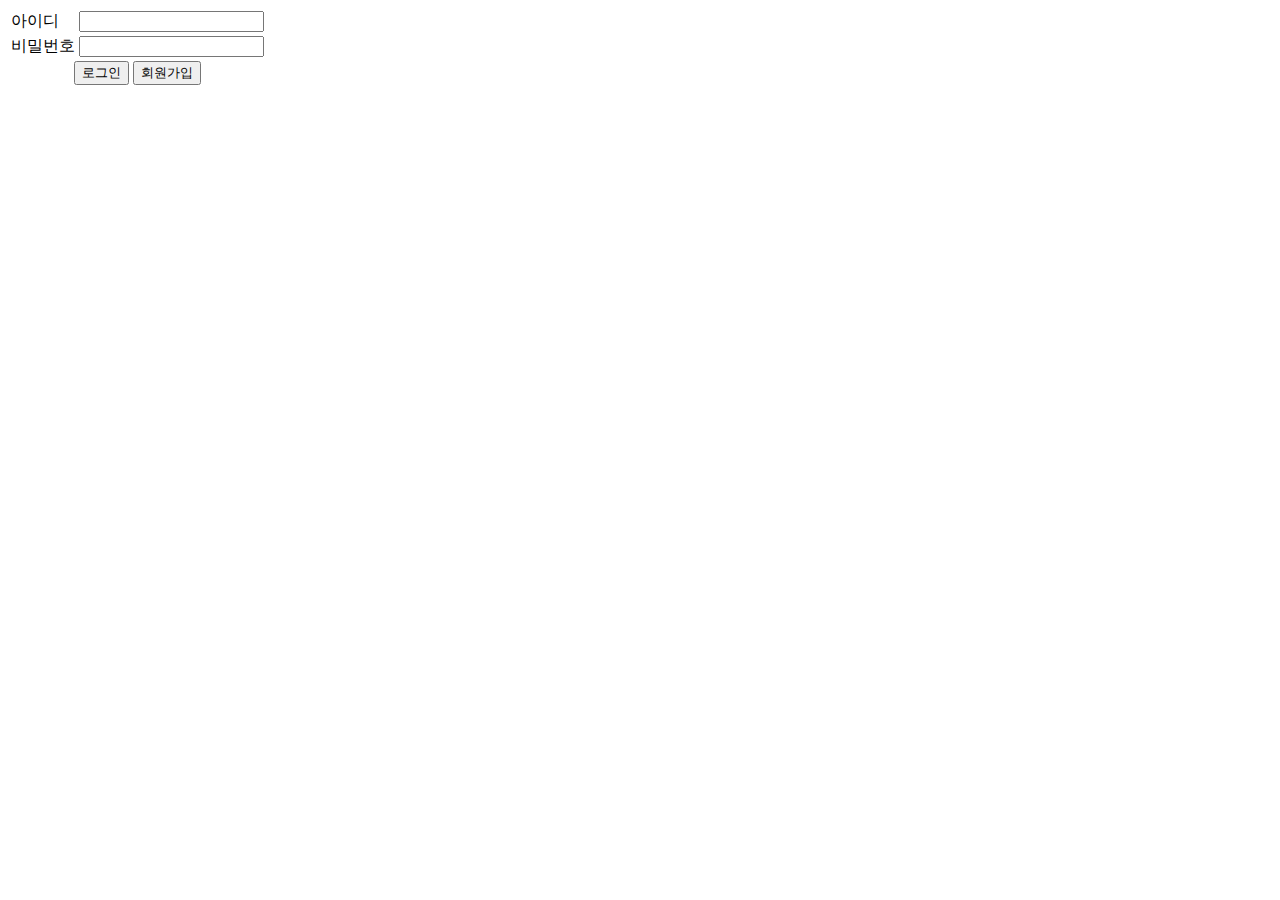
==== memberServlet/src/main/webapp/member/loginForm.html @ dc4d69ee "MEMBER_02.27" ====
<!DOCTYPE html>
<html>
<head>
<meta charset="UTF-8">
<title>Insert title here</title>
</head>
<body>
<form name=loginForm method="post" action="http://localhost:8080/memberServlet/LoginServlet">
<table>
	<tr>
		<td>아이디</td>
		<td>
			<input type="text" name="id" id="id">
			<div id="idDiv"></div>
		</td>
	</tr>
	<tr>
		<td>비밀번호</td>
		<td>
			<input type="password" name="pwd" id="pwd">
			<div id="pwdDiv"></div>
		</td>
		
	</tr>
	<tr>
		<td colspan="2" style="text-align:center;">
			<input type="button" name="signin" id="signin" value="로그인" onclick="checkLogin()">
			<input type="button" name="signup" id="signup" value="회원가입" onclick="location.href='http://localhost:8080/memberServlet/member/writeForm.html'">
		</td>
		
	</tr>
</table>
</form>
<script type="text/javascript" src="../js/login.js"></script>
</body>
</html>
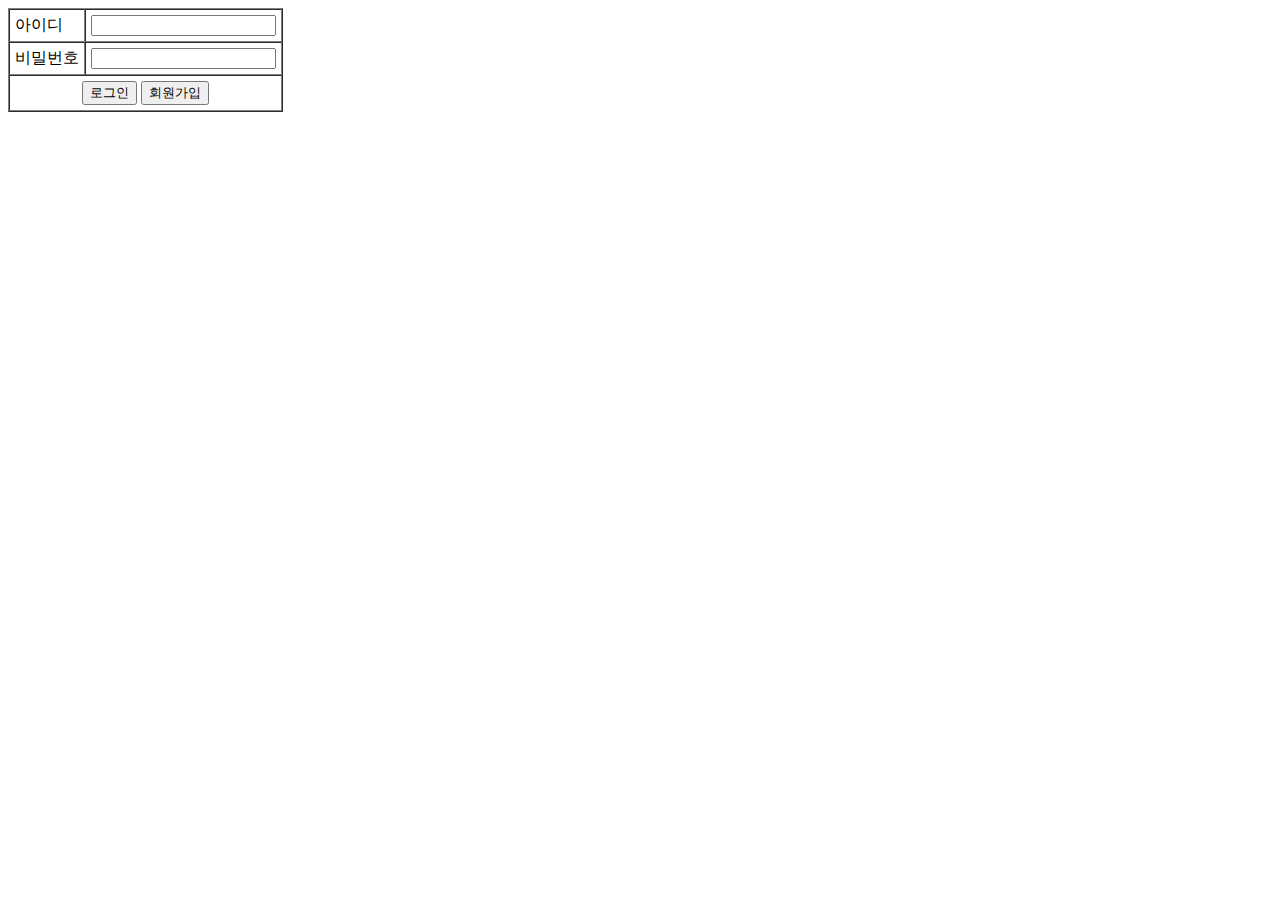
==== commit 9bff41ea: "MEMBER_02.28" ====
--- a/memberServlet/src/main/webapp/member/loginForm.html
+++ b/memberServlet/src/main/webapp/member/loginForm.html
@@ -4,9 +4,16 @@
 <meta charset="UTF-8">
 <title>Insert title here</title>
 </head>
+<style type="text/css">
+div {
+	color : red;
+	font-size : 8pt;
+	font-weight : bold;
+}
+</style>
 <body>
-<form name=loginForm method="post" action="http://localhost:8080/memberServlet/LoginServlet">
-<table>
+<form name=loginForm method="post" action="/memberServlet/LoginServlet">
+<table border="1" cellpadding="5" cellspacing="0">
 	<tr>
 		<td>아이디</td>
 		<td>
@@ -25,9 +32,9 @@
 	<tr>
 		<td colspan="2" style="text-align:center;">
 			<input type="button" name="signin" id="signin" value="로그인" onclick="checkLogin()">
-			<input type="button" name="signup" id="signup" value="회원가입" onclick="location.href='http://localhost:8080/memberServlet/member/writeForm.html'">
+			<input type="button" name="signup" id="signup" value="회원가입" 
+					onclick="location.href='./writeForm.html'">	<!-- 전체 주소, 'writeForm.html' 도 가능 -->
 		</td>
-		
 	</tr>
 </table>
 </form>
